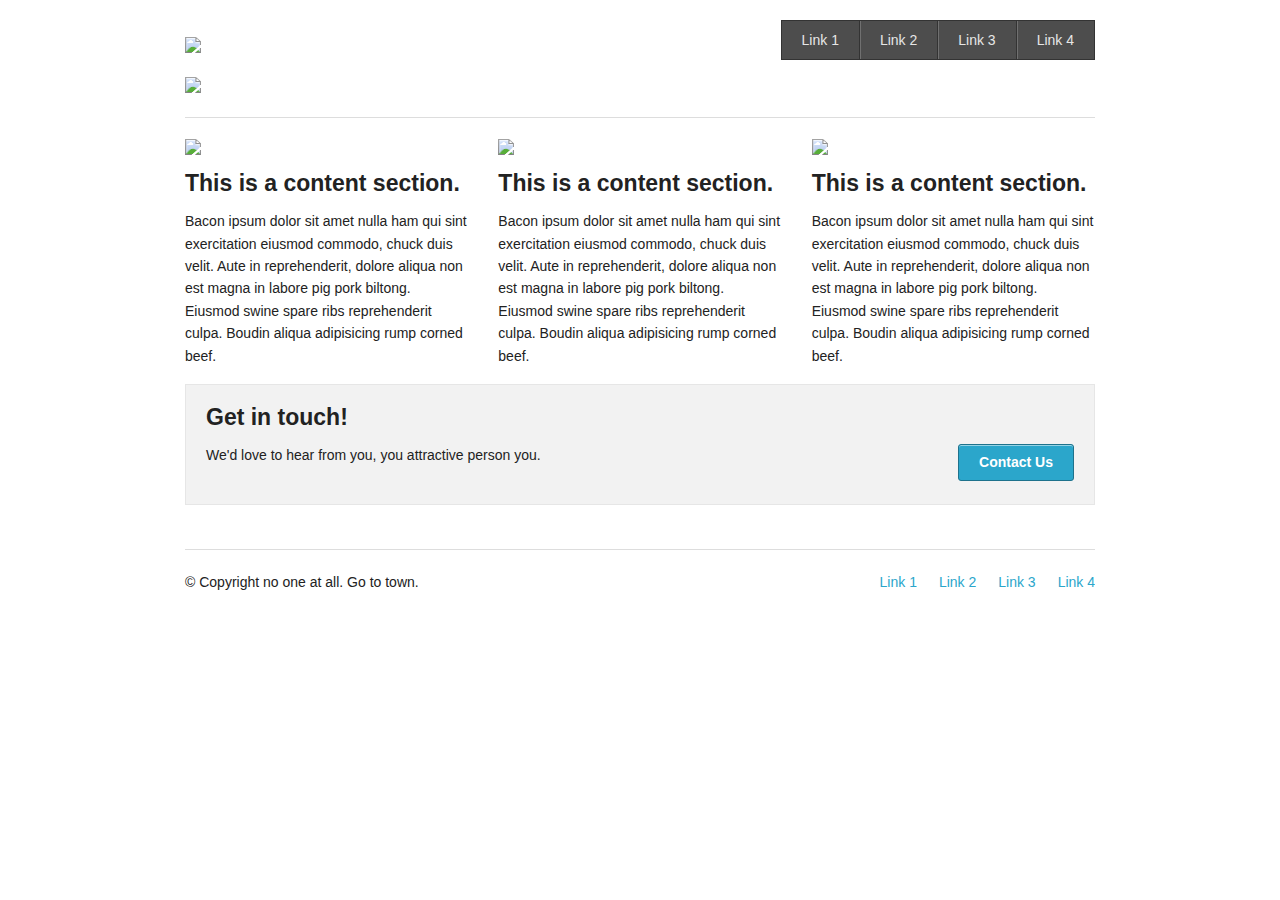
==== index.html @ 146db8b0 "Adds in skeletal framework" ====
<!DOCTYPE html>


<head>
  <meta charset="utf-8" />

  <!-- Set the viewport width to device width for mobile -->
  <meta name="viewport" content="width=device-width" />

  <title>Welcome to Foundation | Homepage</title>
  
  <!-- Included CSS Files (Uncompressed) -->
  <!--
  <link rel="stylesheet" href="stylesheets/foundation.css">
  -->
  
  <!-- Included CSS Files (Compressed) -->
  <link rel="stylesheet" href="stylesheet/foundation.css">
  <link rel="stylesheet" href="stylesheets/app.css">

  <script src="javascripts/modernizr.foundation.js"></script>
</head>
<body>
  
  <!-- Header and Nav -->
  
  <div class="row">
    <div class="three columns">
      <h1><img src="http://placehold.it/400x100&text=Logo" /></h1>
    </div>
    <div class="nine columns">
      <ul class="nav-bar right">
        <li><a href="#">Link 1</a></li>
        <li><a href="#">Link 2</a></li>
        <li><a href="#">Link 3</a></li>
        <li><a href="#">Link 4</a></li>
      </ul>
    </div>
  </div>
  
  <!-- End Header and Nav -->
  
  
  <!-- First Band (Slider) -->
  <!-- The Orbit slider is initialized at the bottom of the page by calling .orbit() on #slider -->
    
  <div class="row">
    <div class="twelve columns">
      <div id="slider">
        <img src="http://placehold.it/1000x400&text=[img 1]" />
      </div>
      
      <hr />
    </div>
  </div>
  
  
  <!-- Three-up Content Blocks -->
  
  <div class="row">
  
    <div class="four columns">
      <img src="http://placehold.it/400x300&text=[img]" />
      <h4>This is a content section.</h4>
      <p>Bacon ipsum dolor sit amet nulla ham qui sint exercitation eiusmod commodo, chuck duis velit. Aute in reprehenderit, dolore aliqua non est magna in labore pig pork biltong. Eiusmod swine spare ribs reprehenderit culpa. Boudin aliqua adipisicing rump corned beef.</p>
    </div>
    
    <div class="four columns">
      <img src="http://placehold.it/400x300&text=[img]" />
      <h4>This is a content section.</h4>
      <p>Bacon ipsum dolor sit amet nulla ham qui sint exercitation eiusmod commodo, chuck duis velit. Aute in reprehenderit, dolore aliqua non est magna in labore pig pork biltong. Eiusmod swine spare ribs reprehenderit culpa. Boudin aliqua adipisicing rump corned beef.</p>
    </div>
    
    <div class="four columns">
      <img src="http://placehold.it/400x300&text=[img]" />
      <h4>This is a content section.</h4>
      <p>Bacon ipsum dolor sit amet nulla ham qui sint exercitation eiusmod commodo, chuck duis velit. Aute in reprehenderit, dolore aliqua non est magna in labore pig pork biltong. Eiusmod swine spare ribs reprehenderit culpa. Boudin aliqua adipisicing rump corned beef.</p>
    </div>
    
  </div>
  
  
  <!-- Call to Action Panel -->
  <div class="row">
    <div class="twelve columns">
    
      <div class="panel">
        <h4>Get in touch!</h4>
            
        <div class="row">
          <div class="nine columns">
            <p>We'd love to hear from you, you attractive person you.</p>
          </div>
          <div class="three columns">
            <a href="#" class="radius button right">Contact Us</a>
          </div>
        </div>
      </div>
      
    </div>
  </div>
  
  
  <!-- Footer -->
  
  <footer class="row">
    <div class="twelve columns">
      <hr />
      <div class="row">
        <div class="six columns">
          <p>&copy; Copyright no one at all. Go to town.</p>
        </div>
        <div class="six columns">
          <ul class="link-list right">
            <li><a href="#">Link 1</a></li>
            <li><a href="#">Link 2</a></li>
            <li><a href="#">Link 3</a></li>
            <li><a href="#">Link 4</a></li>
          </ul>
        </div>
      </div>
    </div> 
  </footer>
  
  <!-- Included JS Files (Uncompressed) -->
  <!--
  
  <script src="javascripts/jquery.js"></script>
  
  <script src="javascripts/jquery.foundation.mediaQueryToggle.js"></script>
  
  <script src="javascripts/jquery.foundation.forms.js"></script>
  
  <script src="javascripts/jquery.event.move.js"></script>
  
  <script src="javascripts/jquery.event.swipe.js"></script>
  
  <script src="javascripts/jquery.foundation.reveal.js"></script>
  
  <script src="javascripts/jquery.foundation.orbit.js"></script>
  
  <script src="javascripts/jquery.foundation.navigation.js"></script>
  
  <script src="javascripts/jquery.foundation.buttons.js"></script>
  
  <script src="javascripts/jquery.foundation.tabs.js"></script>
  
  <script src="javascripts/jquery.foundation.tooltips.js"></script>
  
  <script src="javascripts/jquery.foundation.accordion.js"></script>
  
  <script src="javascripts/jquery.placeholder.js"></script>
  
  <script src="javascripts/jquery.foundation.alerts.js"></script>
  
  <script src="javascripts/jquery.foundation.topbar.js"></script>
  
  <script src="javascripts/jquery.foundation.joyride.js"></script>
  
  <script src="javascripts/jquery.foundation.clearing.js"></script>
  
  <script src="javascripts/jquery.foundation.magellan.js"></script>
  
  -->
  
  <!-- Included JS Files (Compressed) -->
  <script src="javascripts/jquery.js"></script>
  <script src="javascripts/foundation.min.js"></script>
  
  <!-- Initialize JS Plugins -->
  <script src="javascripts/app.js"></script>

  <script type="text/javascript">
     $(window).load(function() {
         $('#slider').orbit();
     });
  </script>
  
</body>
</html>
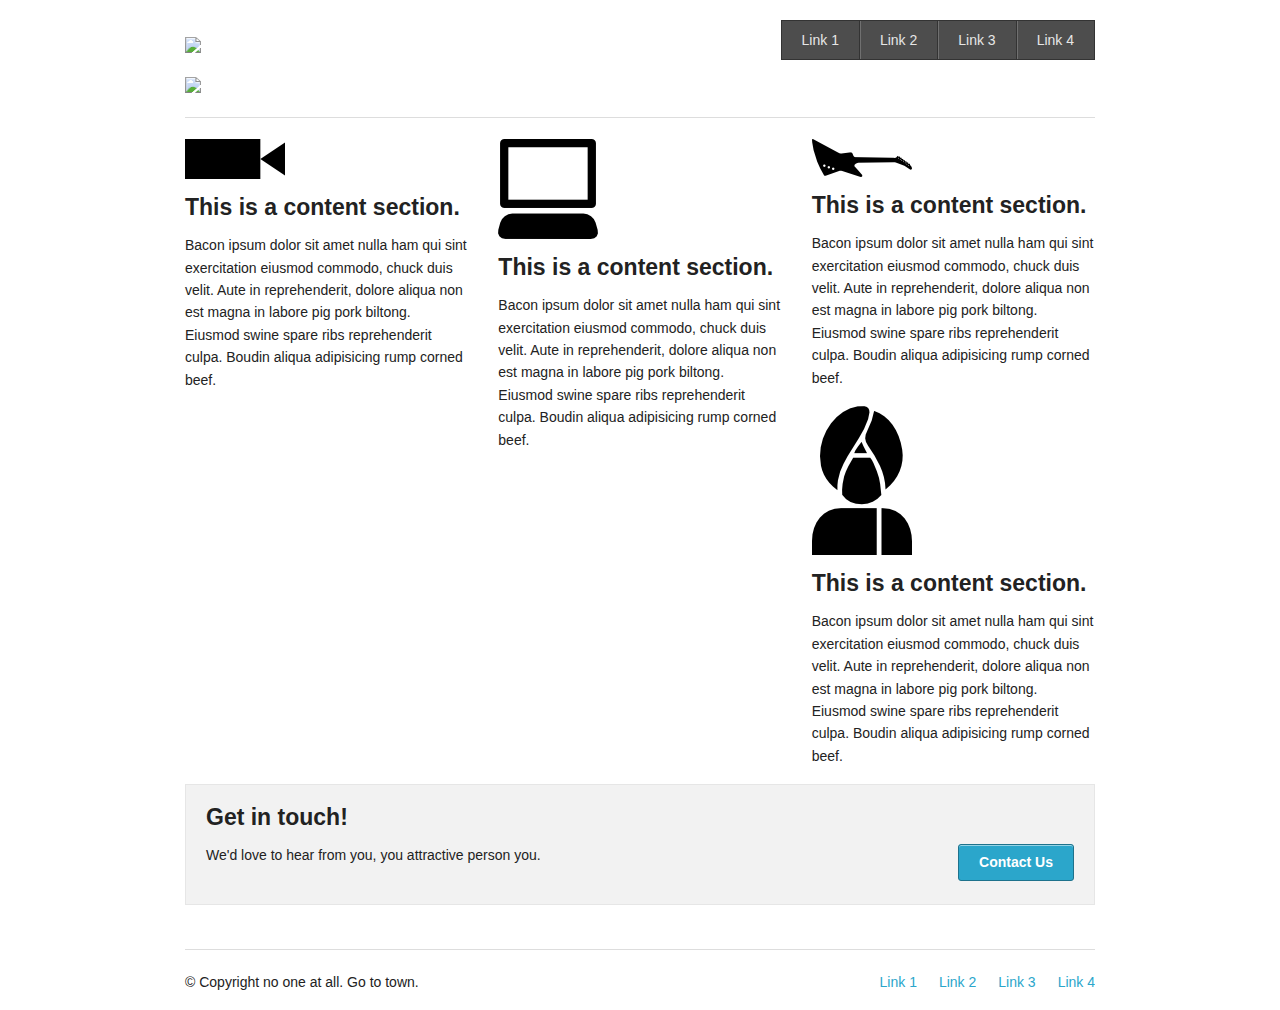
==== commit 75505573: "Adds icons to pages" ====
--- a/index.html
+++ b/index.html
@@ -60,19 +60,25 @@
   <div class="row">
   
     <div class="four columns">
-      <img src="http://placehold.it/400x300&text=[img]" />
+      <img src="camera.png" />
       <h4>This is a content section.</h4>
       <p>Bacon ipsum dolor sit amet nulla ham qui sint exercitation eiusmod commodo, chuck duis velit. Aute in reprehenderit, dolore aliqua non est magna in labore pig pork biltong. Eiusmod swine spare ribs reprehenderit culpa. Boudin aliqua adipisicing rump corned beef.</p>
     </div>
     
     <div class="four columns">
-      <img src="http://placehold.it/400x300&text=[img]" />
+      <img src="computer.png" />
       <h4>This is a content section.</h4>
       <p>Bacon ipsum dolor sit amet nulla ham qui sint exercitation eiusmod commodo, chuck duis velit. Aute in reprehenderit, dolore aliqua non est magna in labore pig pork biltong. Eiusmod swine spare ribs reprehenderit culpa. Boudin aliqua adipisicing rump corned beef.</p>
     </div>
     
     <div class="four columns">
-      <img src="http://placehold.it/400x300&text=[img]" />
+      <img src="guitar.png" />
+      <h4>This is a content section.</h4>
+      <p>Bacon ipsum dolor sit amet nulla ham qui sint exercitation eiusmod commodo, chuck duis velit. Aute in reprehenderit, dolore aliqua non est magna in labore pig pork biltong. Eiusmod swine spare ribs reprehenderit culpa. Boudin aliqua adipisicing rump corned beef.</p>
+    </div>
+    
+     <div class="four columns">
+      <img src="person.png" />
       <h4>This is a content section.</h4>
       <p>Bacon ipsum dolor sit amet nulla ham qui sint exercitation eiusmod commodo, chuck duis velit. Aute in reprehenderit, dolore aliqua non est magna in labore pig pork biltong. Eiusmod swine spare ribs reprehenderit culpa. Boudin aliqua adipisicing rump corned beef.</p>
     </div>
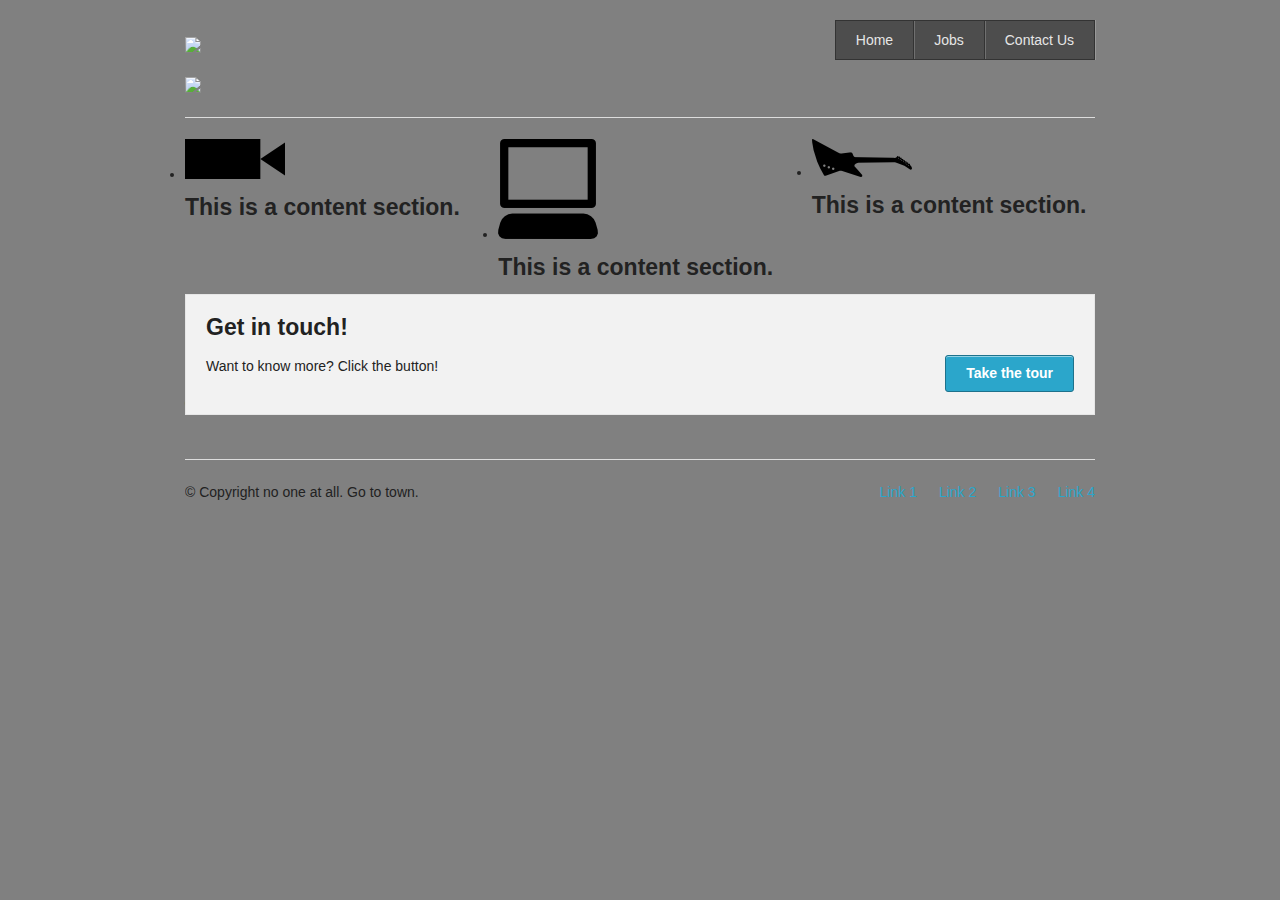
==== commit ce044f84: "Adds in color scheme as well as linking the two pages together" ====
--- a/index.html
+++ b/index.html
@@ -4,15 +4,10 @@
 <head>
   <meta charset="utf-8" />
 
-  <!-- Set the viewport width to device width for mobile -->
   <meta name="viewport" content="width=device-width" />
 
-  <title>Welcome to Foundation | Homepage</title>
-  
-  <!-- Included CSS Files (Uncompressed) -->
-  <!--
-  <link rel="stylesheet" href="stylesheets/foundation.css">
-  -->
+  <title>Welcome to The Music Network | Homepage</title>
+
   
   <!-- Included CSS Files (Compressed) -->
   <link rel="stylesheet" href="stylesheet/foundation.css">
@@ -30,10 +25,9 @@
     </div>
     <div class="nine columns">
       <ul class="nav-bar right">
-        <li><a href="#">Link 1</a></li>
-        <li><a href="#">Link 2</a></li>
-        <li><a href="#">Link 3</a></li>
-        <li><a href="#">Link 4</a></li>
+        <li><a href="#">Home</a></li>
+        <li><a href="#">Jobs</a></li>
+        <li><a href="#">Contact Us</a></li>
       </ul>
     </div>
   </div>
@@ -60,28 +54,19 @@
   <div class="row">
   
     <div class="four columns">
-      <img src="camera.png" />
+      <li><a href='http://wwww.youtube.com' title='Go see something awesome!'><img src="camera.png" /></a></li>
       <h4>This is a content section.</h4>
-      <p>Bacon ipsum dolor sit amet nulla ham qui sint exercitation eiusmod commodo, chuck duis velit. Aute in reprehenderit, dolore aliqua non est magna in labore pig pork biltong. Eiusmod swine spare ribs reprehenderit culpa. Boudin aliqua adipisicing rump corned beef.</p>
-    </div>
+     </div>
     
     <div class="four columns">
-      <img src="computer.png" />
+      <li><a href='http://www.youtube.com' title='Go see something awesome!'><img src="computer.png" /></a></li>
       <h4>This is a content section.</h4>
-      <p>Bacon ipsum dolor sit amet nulla ham qui sint exercitation eiusmod commodo, chuck duis velit. Aute in reprehenderit, dolore aliqua non est magna in labore pig pork biltong. Eiusmod swine spare ribs reprehenderit culpa. Boudin aliqua adipisicing rump corned beef.</p>
-    </div>
+     </div>
     
     <div class="four columns">
-      <img src="guitar.png" />
+      <li><a href='http://www.soundcloud.com' title='Listen or make your own!'><img src="guitar.png" /></a></li>
       <h4>This is a content section.</h4>
-      <p>Bacon ipsum dolor sit amet nulla ham qui sint exercitation eiusmod commodo, chuck duis velit. Aute in reprehenderit, dolore aliqua non est magna in labore pig pork biltong. Eiusmod swine spare ribs reprehenderit culpa. Boudin aliqua adipisicing rump corned beef.</p>
-    </div>
-    
-     <div class="four columns">
-      <img src="person.png" />
-      <h4>This is a content section.</h4>
-      <p>Bacon ipsum dolor sit amet nulla ham qui sint exercitation eiusmod commodo, chuck duis velit. Aute in reprehenderit, dolore aliqua non est magna in labore pig pork biltong. Eiusmod swine spare ribs reprehenderit culpa. Boudin aliqua adipisicing rump corned beef.</p>
-    </div>
+     </div>
     
   </div>
   
@@ -95,10 +80,10 @@
             
         <div class="row">
           <div class="nine columns">
-            <p>We'd love to hear from you, you attractive person you.</p>
+            <p>Want to know more? Click the button!</p>
           </div>
           <div class="three columns">
-            <a href="#" class="radius button right">Contact Us</a>
+            <a href='extra.html' class="radius button right">Take the tour</a>
           </div>
         </div>
       </div>
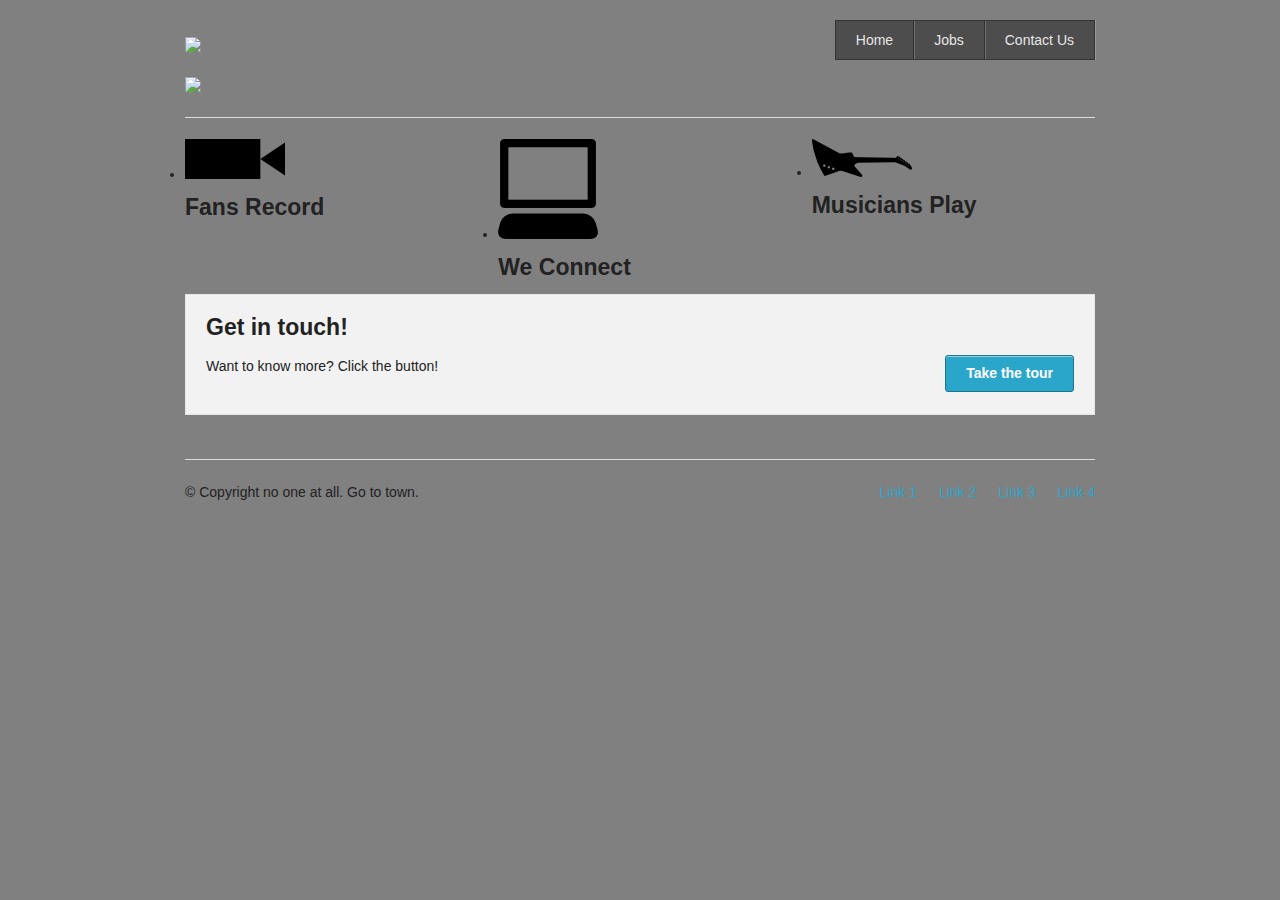
==== commit 6e90622b: "Editing links and beginning work on content" ====
--- a/index.html
+++ b/index.html
@@ -55,17 +55,17 @@
   
     <div class="four columns">
       <li><a href='http://wwww.youtube.com' title='Go see something awesome!'><img src="camera.png" /></a></li>
-      <h4>This is a content section.</h4>
+      <h4>Fans Record</h4>
      </div>
     
     <div class="four columns">
       <li><a href='http://www.youtube.com' title='Go see something awesome!'><img src="computer.png" /></a></li>
-      <h4>This is a content section.</h4>
+      <h4>We Connect</h4>
      </div>
     
     <div class="four columns">
       <li><a href='http://www.soundcloud.com' title='Listen or make your own!'><img src="guitar.png" /></a></li>
-      <h4>This is a content section.</h4>
+      <h4>Musicians Play</h4>
      </div>
     
   </div>
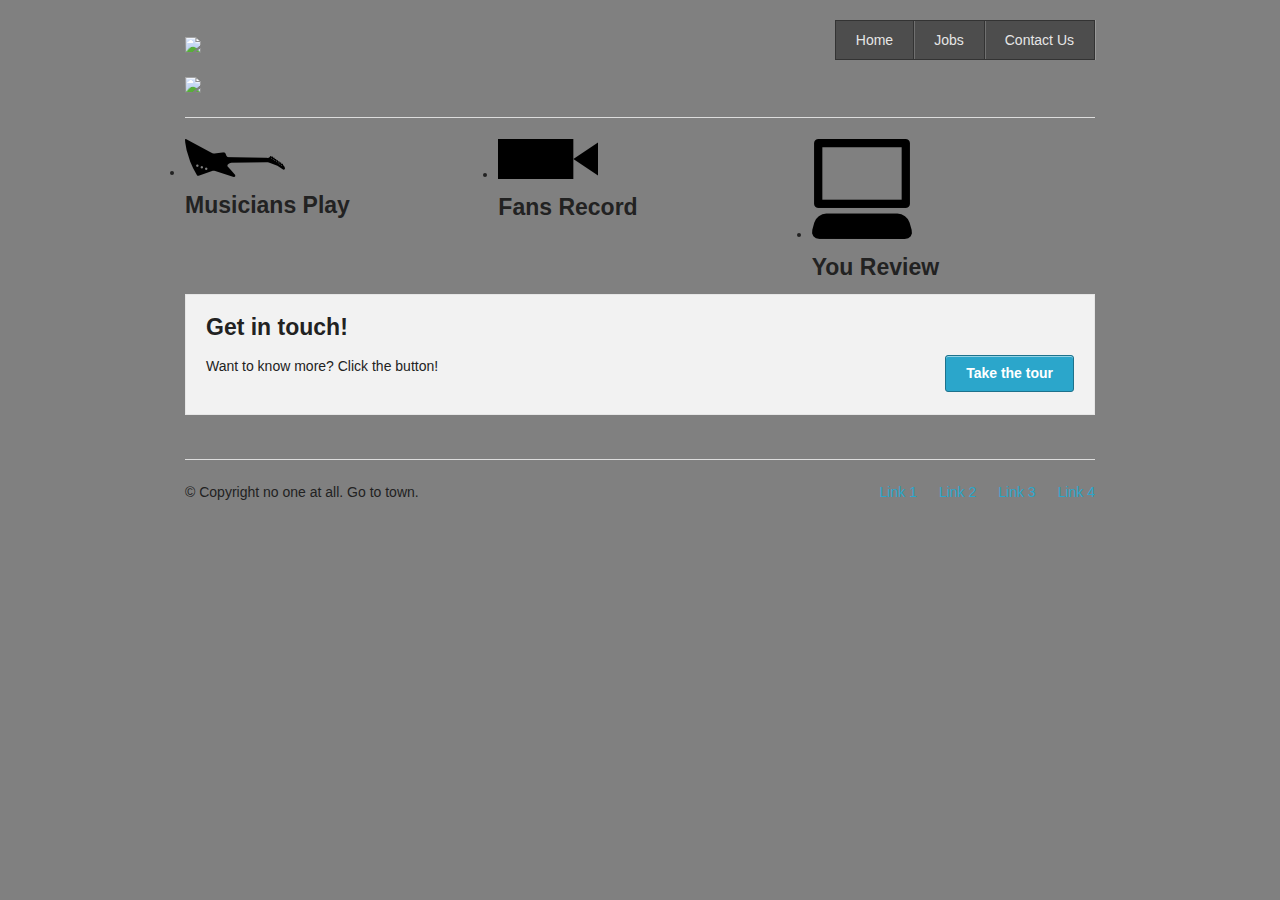
==== commit d95ea0cb: "Adding content to pages" ====
--- a/index.html
+++ b/index.html
@@ -52,21 +52,21 @@
   <!-- Three-up Content Blocks -->
   
   <div class="row">
+    
+     <div class="four columns">
+      <li><a href='http://www.soundcloud.com' title='Listen!'><img src="guitar.png" /></a></li>
+      <h4>Musicians Play</h4>
+     </div>
   
     <div class="four columns">
-      <li><a href='http://wwww.youtube.com' title='Go see something awesome!'><img src="camera.png" /></a></li>
+      <li><a href='http://www.youtube.com' title='Record!'><img src="camera.png" /></a></li>
       <h4>Fans Record</h4>
      </div>
     
     <div class="four columns">
-      <li><a href='http://www.youtube.com' title='Go see something awesome!'><img src="computer.png" /></a></li>
-      <h4>We Connect</h4>
-     </div>
-    
-    <div class="four columns">
-      <li><a href='http://www.soundcloud.com' title='Listen or make your own!'><img src="guitar.png" /></a></li>
-      <h4>Musicians Play</h4>
-     </div>
+      <li><a href='http://www.tumblr.com' title='Review!'><img src="computer.png" /></a></li>
+      <h4>You Review</h4>
+     </div>  
     
   </div>
   
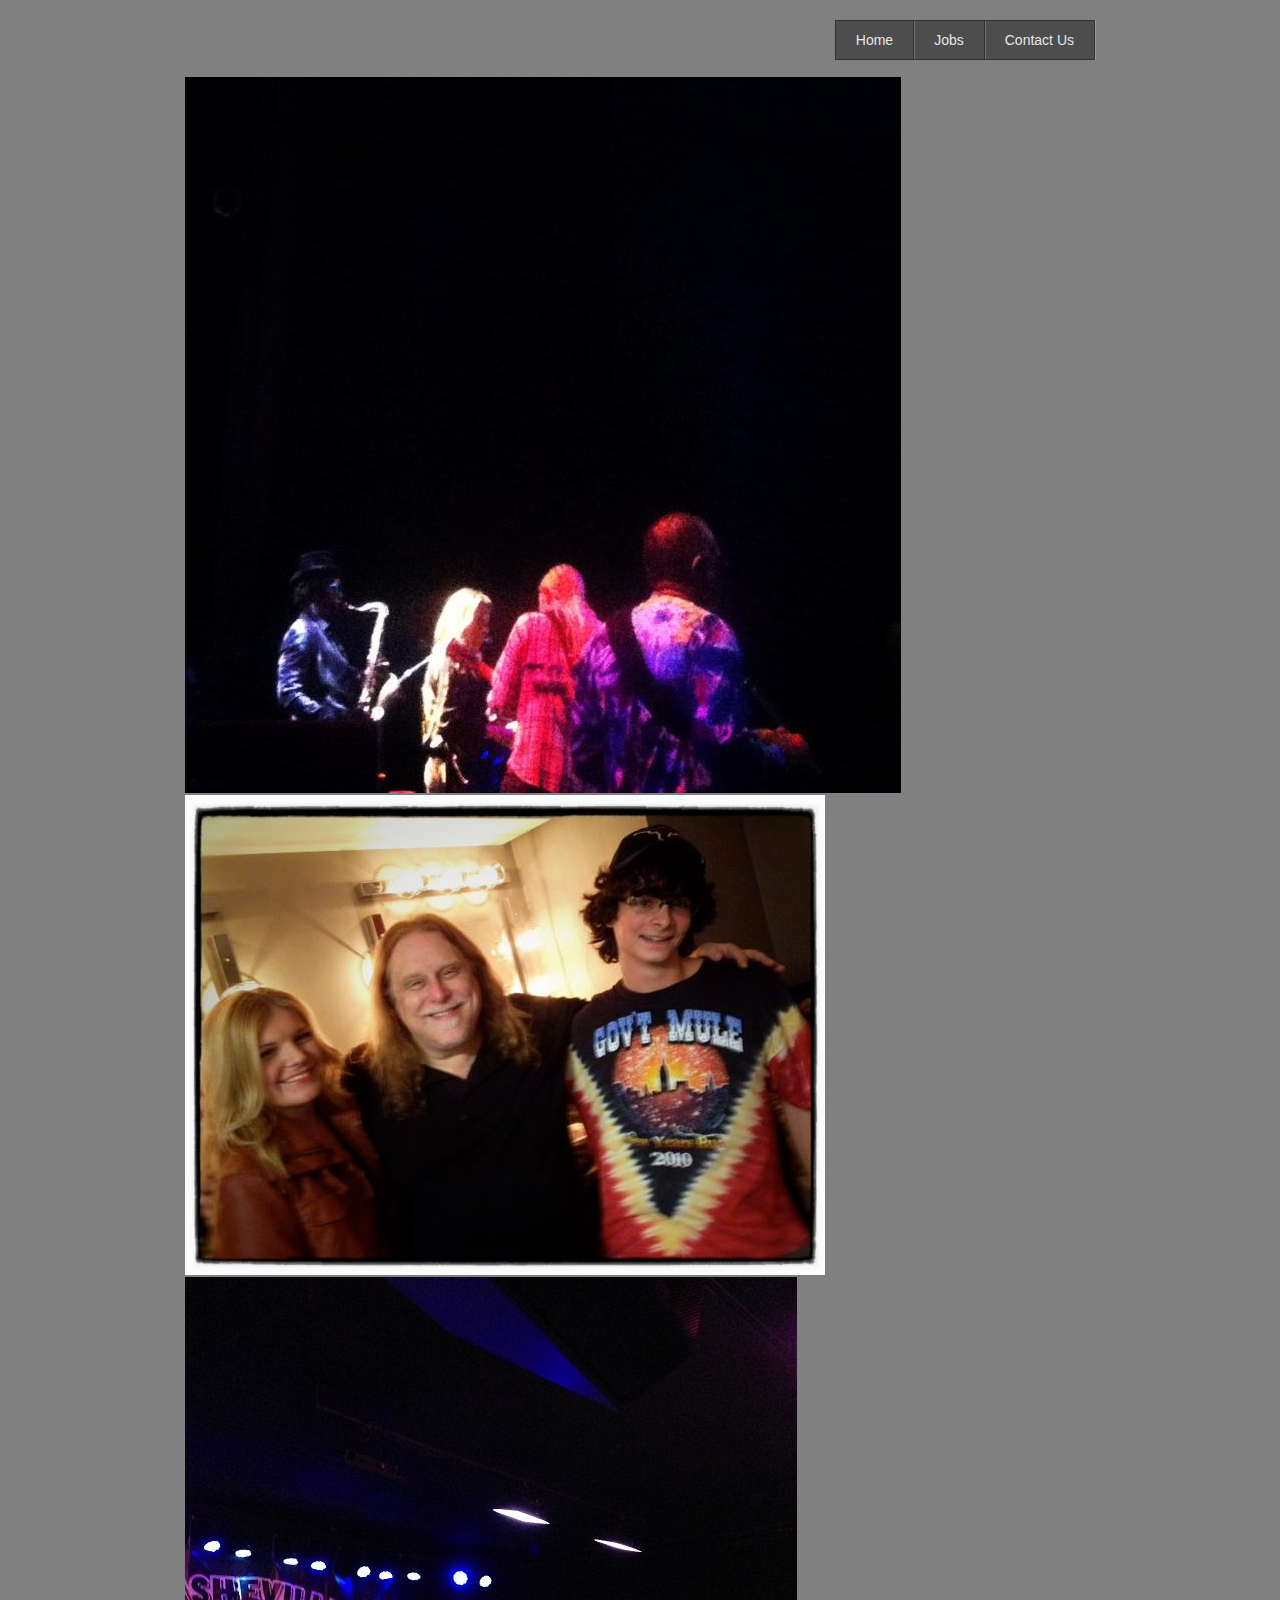
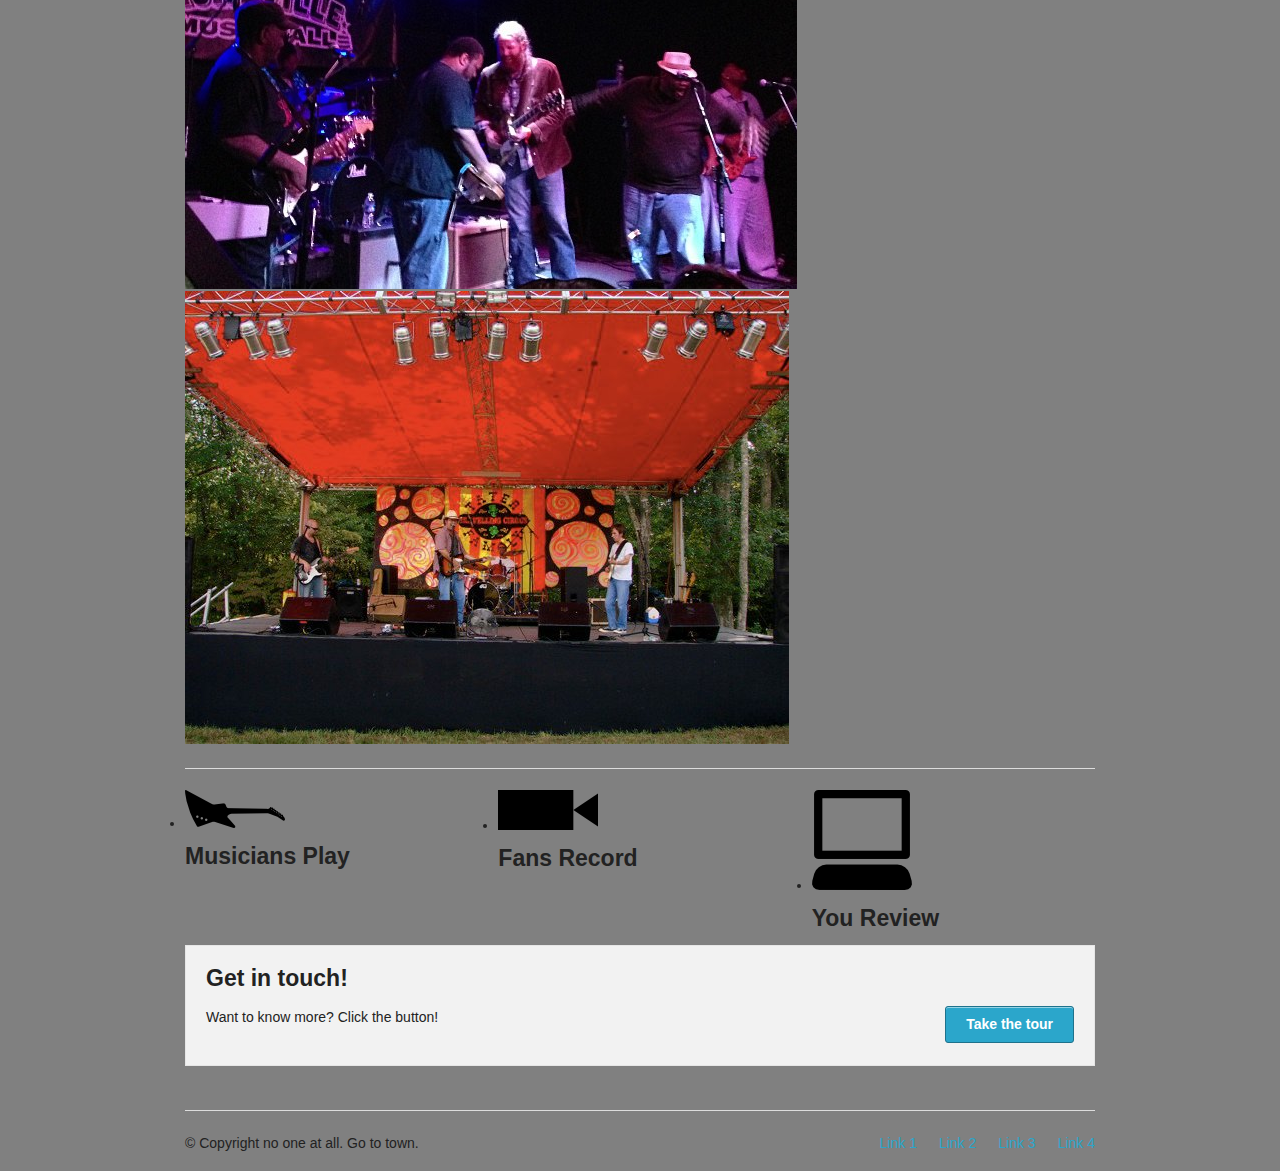
==== commit 407ae1ce: "Created separate folder for images and got slider working" ====
--- a/index.html
+++ b/index.html
@@ -21,7 +21,6 @@
   
   <div class="row">
     <div class="three columns">
-      <h1><img src="http://placehold.it/400x100&text=Logo" /></h1>
     </div>
     <div class="nine columns">
       <ul class="nav-bar right">
@@ -38,10 +37,13 @@
   <!-- First Band (Slider) -->
   <!-- The Orbit slider is initialized at the bottom of the page by calling .orbit() on #slider -->
     
-  <div class="row">
+<div class="row">
     <div class="twelve columns">
       <div id="slider">
-        <img src="http://placehold.it/1000x400&text=[img 1]" />
+        <img src="pictures/pic4.jpg" />
+        <img src="pictures/pic3.jpg" />
+        <img src="pictures/pic2.jpg" />
+        <img src="pictures/pic1.jpg" />
       </div>
       
       <hr />
@@ -54,17 +56,17 @@
   <div class="row">
     
      <div class="four columns">
-      <li><a href='http://www.soundcloud.com' title='Listen!'><img src="guitar.png" /></a></li>
+      <li><a href='http://www.soundcloud.com' title='Listen!'><img src="pictures/guitar.png" /></a></li>
       <h4>Musicians Play</h4>
      </div>
   
     <div class="four columns">
-      <li><a href='http://www.youtube.com' title='Record!'><img src="camera.png" /></a></li>
+      <li><a href='http://www.youtube.com' title='Record!'><img src="pictures/camera.png" /></a></li>
       <h4>Fans Record</h4>
      </div>
     
     <div class="four columns">
-      <li><a href='http://www.tumblr.com' title='Review!'><img src="computer.png" /></a></li>
+      <li><a href='http://www.tumblr.com' title='Review!'><img src="pictures/computer.png" /></a></li>
       <h4>You Review</h4>
      </div>  
     
@@ -161,10 +163,15 @@
   <!-- Initialize JS Plugins -->
   <script src="javascripts/app.js"></script>
 
-  <script type="text/javascript">
-     $(window).load(function() {
-         $('#slider').orbit();
-     });
+ <script src="javascripts/jquery.js"></script>
+<script src="javascripts/jquery.foundation.orbit.js"></script>
+<script src="javascripts/modernizr.foundation.js"></script>
+<script src="javascripts/app.js"></script>
+<script type="text/javascript">
+
+  $(window).load(function() {
+    $('#slider').orbit();
+  });
   </script>
   
 </body>
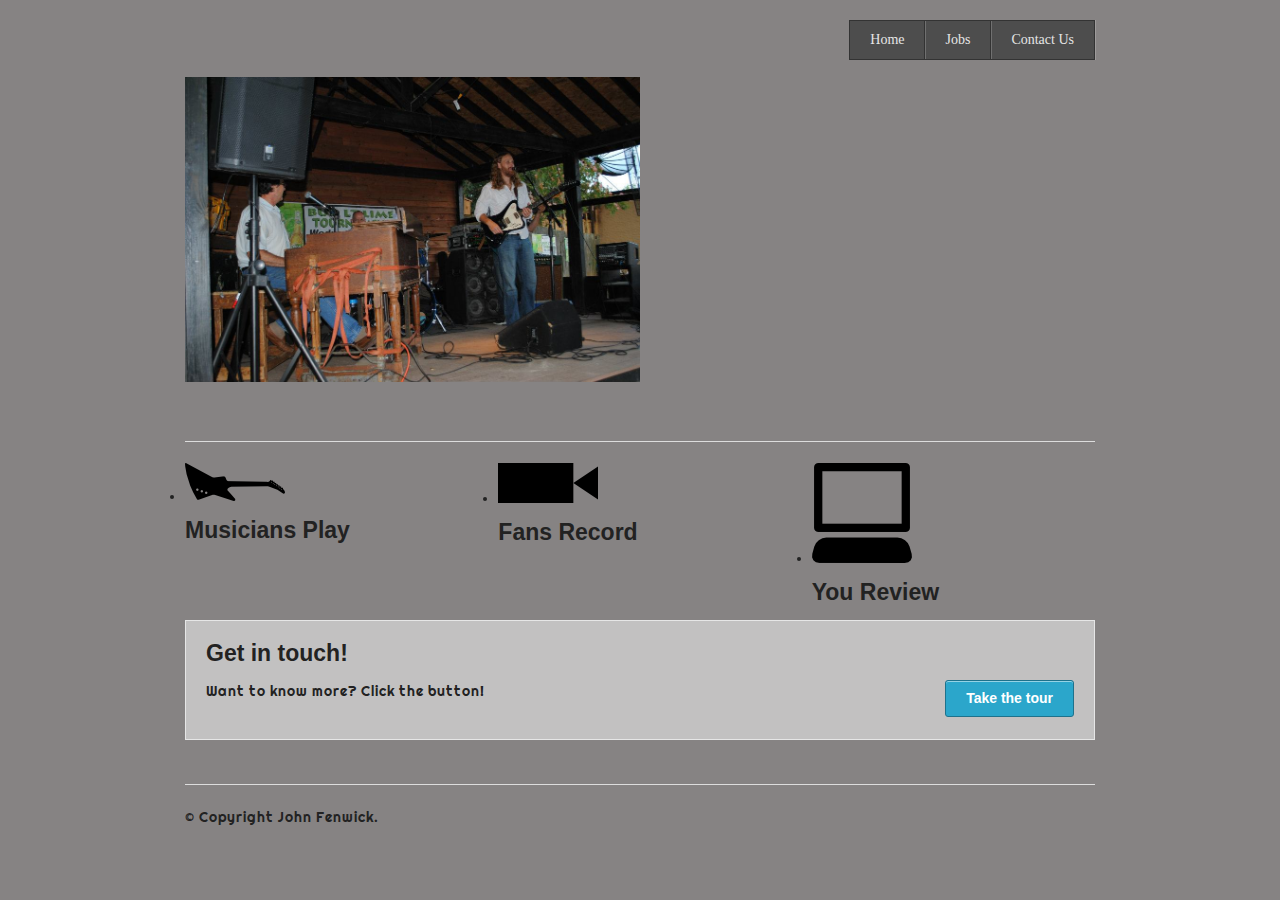
==== commit 621bf66f: "adding in of google fonts and final touch ups for foundation page" ====
--- a/index.html
+++ b/index.html
@@ -2,6 +2,7 @@
 
 
 <head>
+  <link href='http://fonts.googleapis.com/css?family=Righteous' rel='stylesheet' type='text/css'>
   <meta charset="utf-8" />
 
   <meta name="viewport" content="width=device-width" />
@@ -101,15 +102,7 @@
       <hr />
       <div class="row">
         <div class="six columns">
-          <p>&copy; Copyright no one at all. Go to town.</p>
-        </div>
-        <div class="six columns">
-          <ul class="link-list right">
-            <li><a href="#">Link 1</a></li>
-            <li><a href="#">Link 2</a></li>
-            <li><a href="#">Link 3</a></li>
-            <li><a href="#">Link 4</a></li>
-          </ul>
+          <p>&copy; Copyright John Fenwick.</p>
         </div>
       </div>
     </div> 
